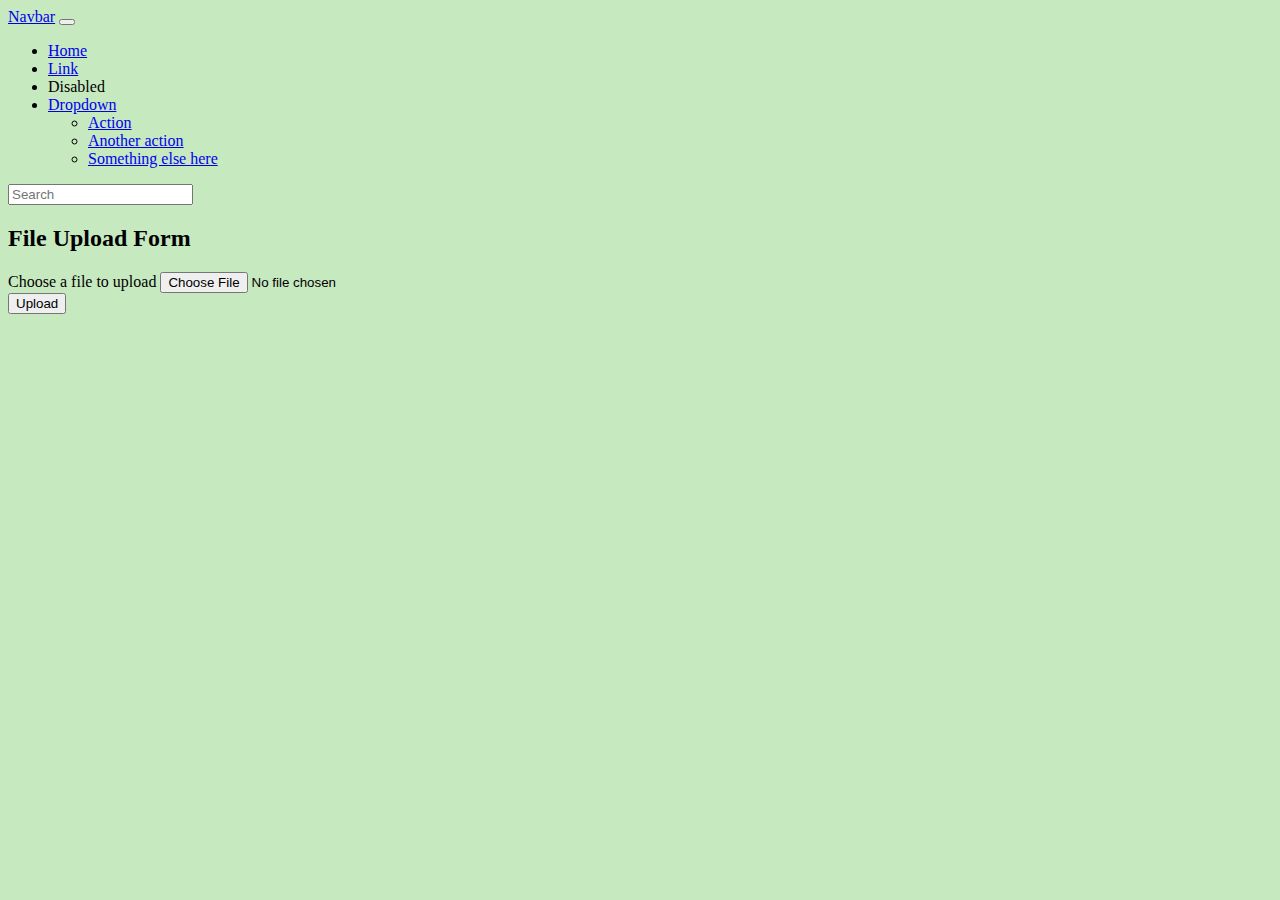
==== index.html @ 8c6fb86c "Initial repo upload" ====
<!DOCTYPE html>
<html lang="en">
  <head>
    <meta charset="UTF-8" />
    <meta name="viewport" content="width=device-width, initial-scale=1.0" />
    <title>Green Pallet</title>
  </head>
  <link rel="stylesheet" href="path/to/font-awesome/css/font-awesome.min.css" />
  <link
    href="https://cdn.jsdelivr.net/npm/bootstrap@5.3.2/dist/css/bootstrap.min.css"
    rel="stylesheet"
    integrity="sha384-T3c6CoIi6uLrA9TneNEoa7RxnatzjcDSCmG1MXxSR1GAsXEV/Dwwykc2MPK8M2HN"
    crossorigin="anonymous"
  />
  <link rel="stylesheet" href="styles\styles_index.css" />
  <body>
    <main class="form-signin w-100 m-auto">
      <!-- <div class="container">
        <header class="d-flex justify-content-center py-3">
          <ul class="nav nav-pills">
            <li class="nav-item">
              <a href="#" class="nav-link active" aria-current="page">Home</a>
            </li>
            <li class="nav-item"><a href="#" class="nav-link">Features</a></li>
            <li class="nav-item"><a href="#" class="nav-link">Pricing</a></li>
            <li class="nav-item"><a href="#" class="nav-link">FAQs</a></li>
            <li class="nav-item"><a href="#" class="nav-link">About</a></li>
          </ul>
        </header>
      </div> -->
      <nav
        class="navbar navbar-expand-lg bg-body-tertiary rounded"
        aria-label="Eleventh navbar example"
      >
        <div class="container-fluid">
          <a class="navbar-brand" href="#">Navbar</a>
          <button
            class="navbar-toggler"
            type="button"
            data-bs-toggle="collapse"
            data-bs-target="#navbarsExample09"
            aria-controls="navbarsExample09"
            aria-expanded="false"
            aria-label="Toggle navigation"
          >
            <span class="navbar-toggler-icon"></span>
          </button>

          <div class="collapse navbar-collapse" id="navbarsExample09">
            <ul class="navbar-nav me-auto mb-2 mb-lg-0">
              <li class="nav-item">
                <a class="nav-link active" aria-current="page" href="#">Home</a>
              </li>
              <li class="nav-item">
                <a class="nav-link" href="#">Link</a>
              </li>
              <li class="nav-item">
                <a class="nav-link disabled" aria-disabled="true">Disabled</a>
              </li>
              <li class="nav-item dropdown">
                <a
                  class="nav-link dropdown-toggle"
                  href="#"
                  data-bs-toggle="dropdown"
                  aria-expanded="false"
                  >Dropdown</a
                >
                <ul class="dropdown-menu">
                  <li><a class="dropdown-item" href="#">Action</a></li>
                  <li><a class="dropdown-item" href="#">Another action</a></li>
                  <li>
                    <a class="dropdown-item" href="#">Something else here</a>
                  </li>
                </ul>
              </li>
            </ul>
            <form role="search">
              <input
                class="form-control"
                type="search"
                placeholder="Search"
                aria-label="Search"
              />
            </form>
          </div>
        </div>
      </nav>
      <!-- File upload for csv conversion -->
      <!-- <label class="form-label justify-content-center" for="customFile"
        >Default file input example</label
      >
      <input type="file" class="form-control justify-content-center" id="customFile" /> -->
      <div class="container mt-5">
        <h2 class="mb-4">File Upload Form</h2>

        <!-- File upload form -->
        <form action="/upload" method="post" enctype="multipart/form-data">
          <div class="mb-3">
            <label for="fileInput" class="form-label"
              >Choose a file to upload</label
            >
            <input
              type="file"
              class="form-control"
              id="fileInput"
              name="file"
            />
          </div>

          <button type="submit" class="btn btn-secondary">Upload</button>
        </form>
      </div>
      <!-- File upload for csv conversion -->
    </main>
  </body>
  <script
    src="https://cdn.jsdelivr.net/npm/bootstrap@5.3.2/dist/js/bootstrap.bundle.min.js"
    integrity="sha384-C6RzsynM9kWDrMNeT87bh95OGNyZPhcTNXj1NW7RuBCsyN/o0jlpcV8Qyq46cDfL"
    crossorigin="anonymous"
  ></script>
</html>
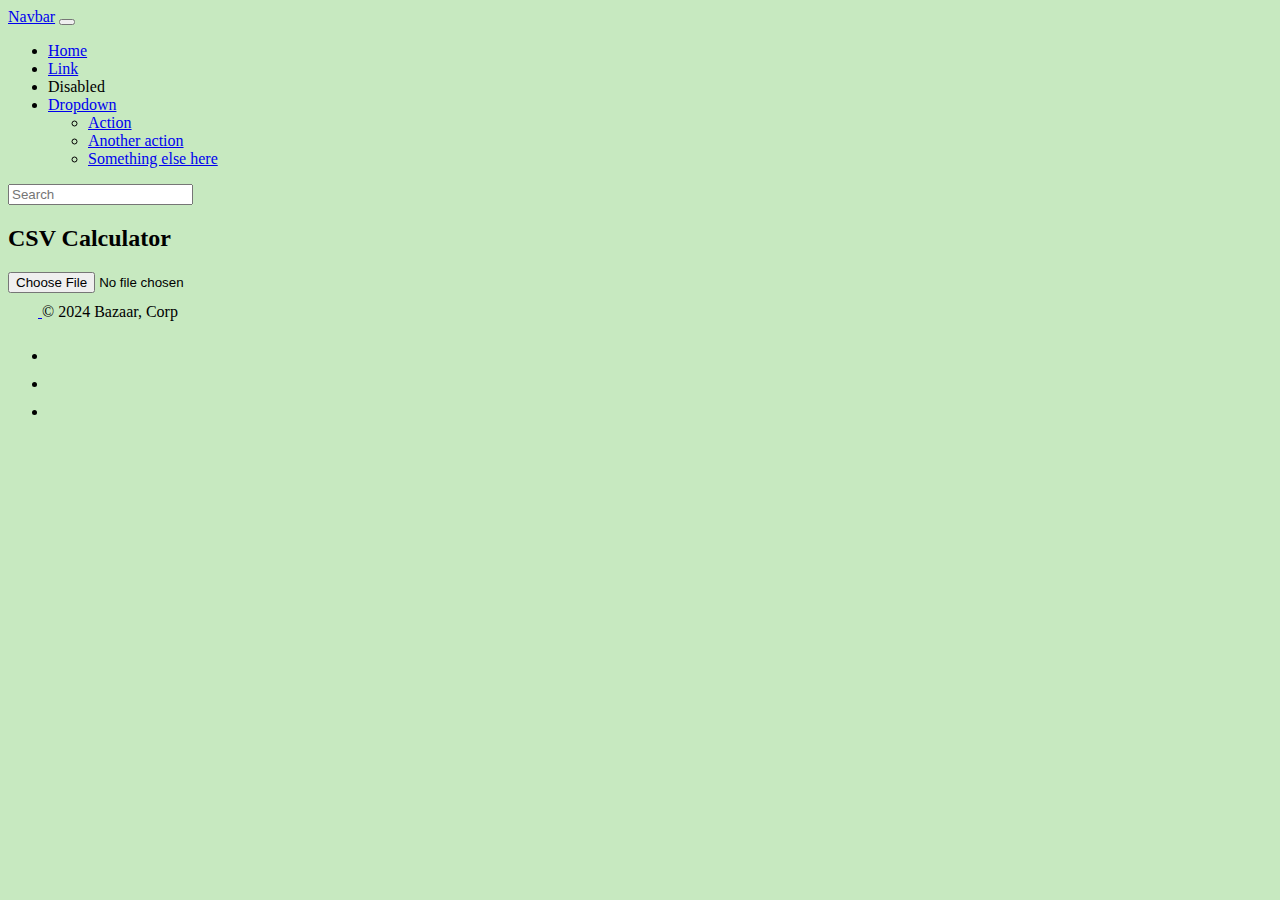
==== commit 3853a9ba: "Full test upload" ====
--- a/index.html
+++ b/index.html
@@ -91,10 +91,10 @@
       >
       <input type="file" class="form-control justify-content-center" id="customFile" /> -->
       <div class="container mt-5">
-        <h2 class="mb-4">File Upload Form</h2>
+        <h2 class="mb-4">CSV Calculator</h2>
 
         <!-- File upload form -->
-        <form action="/upload" method="post" enctype="multipart/form-data">
+        <!-- <form action="/upload" method="post" enctype="multipart/form-data">
           <div class="mb-3">
             <label for="fileInput" class="form-label"
               >Choose a file to upload</label
@@ -108,11 +108,54 @@
           </div>
 
           <button type="submit" class="btn btn-secondary">Upload</button>
-        </form>
+        </form> -->
+        <input type="file" id="file" />
+        <table id="table"></table>
+        <script src="scripts\calculator.js"></script>
       </div>
       <!-- File upload for csv conversion -->
     </main>
   </body>
+  <div class="container">
+    <footer
+      class="d-flex flex-wrap justify-content-between align-items-center py-3 my-4 border-top"
+    >
+      <div class="col-md-4 d-flex align-items-center">
+        <a
+          href="/"
+          class="mb-3 me-2 mb-md-0 text-body-secondary text-decoration-none lh-1"
+        >
+          <svg class="bi" width="30" height="24">
+            <use xlink:href="#bootstrap"></use>
+          </svg>
+        </a>
+        <span class="mb-3 mb-md-0 text-body-secondary"
+          >© 2024 Bazaar, Corp</span
+        >
+      </div>
+
+      <ul class="nav col-md-4 justify-content-end list-unstyled d-flex">
+        <li class="ms-3">
+          <a class="text-body-secondary" href="#"
+            ><svg class="bi" width="24" height="24">
+              <use xlink:href="#twitter"></use></svg
+          ></a>
+        </li>
+        <li class="ms-3">
+          <a class="text-body-secondary" href="#"
+            ><svg class="bi" width="24" height="24">
+              <use xlink:href="#instagram"></use></svg
+          ></a>
+        </li>
+        <li class="ms-3">
+          <a class="text-body-secondary" href="#"
+            ><svg class="bi" width="24" height="24">
+              <use xlink:href="#facebook"></use></svg
+          ></a>
+        </li>
+      </ul>
+    </footer>
+  </div>
   <script
     src="https://cdn.jsdelivr.net/npm/bootstrap@5.3.2/dist/js/bootstrap.bundle.min.js"
     integrity="sha384-C6RzsynM9kWDrMNeT87bh95OGNyZPhcTNXj1NW7RuBCsyN/o0jlpcV8Qyq46cDfL"
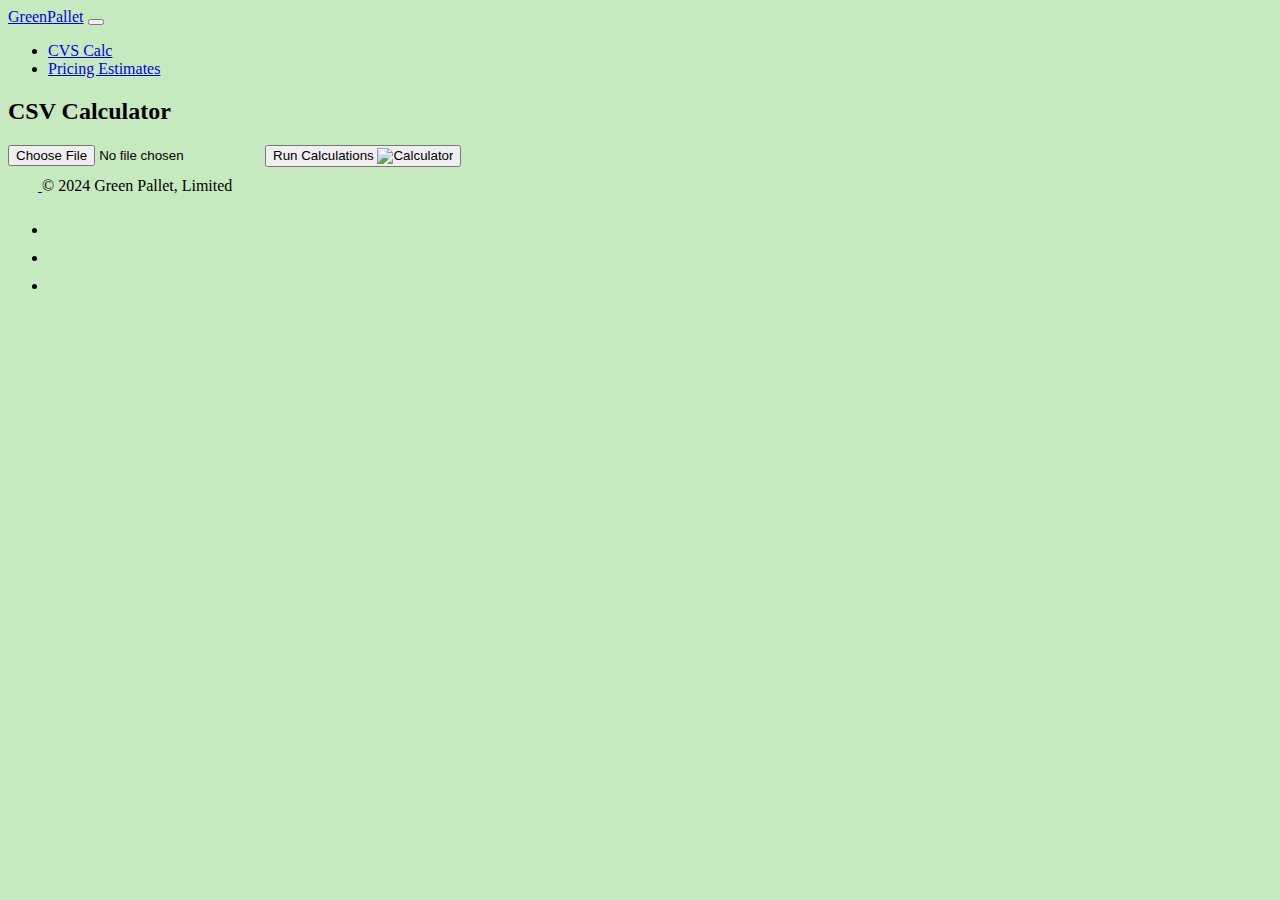
==== commit 16af2742: "Minor change - html index" ====
--- a/index.html
+++ b/index.html
@@ -5,7 +5,7 @@
     <meta name="viewport" content="width=device-width, initial-scale=1.0" />
     <title>Green Pallet</title>
   </head>
-  <link rel="stylesheet" href="path/to/font-awesome/css/font-awesome.min.css" />
+  <!-- <link rel="stylesheet" href="path/to/font-awesome/css/font-awesome.min.css" /> -->
   <link
     href="https://cdn.jsdelivr.net/npm/bootstrap@5.3.2/dist/css/bootstrap.min.css"
     rel="stylesheet"
@@ -33,7 +33,7 @@
         aria-label="Eleventh navbar example"
       >
         <div class="container-fluid">
-          <a class="navbar-brand" href="#">Navbar</a>
+          <a class="navbar-brand" href="#">GreenPallet</a>
           <button
             class="navbar-toggler"
             type="button"
@@ -49,12 +49,14 @@
           <div class="collapse navbar-collapse" id="navbarsExample09">
             <ul class="navbar-nav me-auto mb-2 mb-lg-0">
               <li class="nav-item">
-                <a class="nav-link active" aria-current="page" href="#">Home</a>
+                <a class="nav-link active" aria-current="page" href="index.html"
+                  >CVS Calc</a
+                >
               </li>
               <li class="nav-item">
-                <a class="nav-link" href="#">Link</a>
+                <a class="nav-link active" href="#">Pricing Estimates</a>
               </li>
-              <li class="nav-item">
+              <!-- <li class="nav-item">
                 <a class="nav-link disabled" aria-disabled="true">Disabled</a>
               </li>
               <li class="nav-item dropdown">
@@ -72,16 +74,16 @@
                     <a class="dropdown-item" href="#">Something else here</a>
                   </li>
                 </ul>
-              </li>
+              </li> -->
             </ul>
-            <form role="search">
+            <!-- <form role="search">
               <input
                 class="form-control"
                 type="search"
                 placeholder="Search"
                 aria-label="Search"
               />
-            </form>
+            </form> -->
           </div>
         </div>
       </nav>
@@ -110,11 +112,23 @@
           <button type="submit" class="btn btn-secondary">Upload</button>
         </form> -->
         <input type="file" id="file" />
-        <table id="table"></table>
+        <button
+          class="btn btn-secondary d-inline-flex align-items-center calcbtn"
+          type="button"
+        >
+          Run Calculations
+          <img
+            src="images/chevron-right-double-svgrepo-com.svg"
+            alt="Calculator"
+            class="calc-img"
+          />
+        </button>
+        <table id="table" class="data-table"></table>
         <script src="scripts\calculator.js"></script>
       </div>
       <!-- File upload for csv conversion -->
     </main>
+    <script src="scripts\index.js"></script>
   </body>
   <div class="container">
     <footer
@@ -130,7 +144,7 @@
           </svg>
         </a>
         <span class="mb-3 mb-md-0 text-body-secondary"
-          >© 2024 Bazaar, Corp</span
+          >© 2024 Green Pallet, Limited</span
         >
       </div>
 
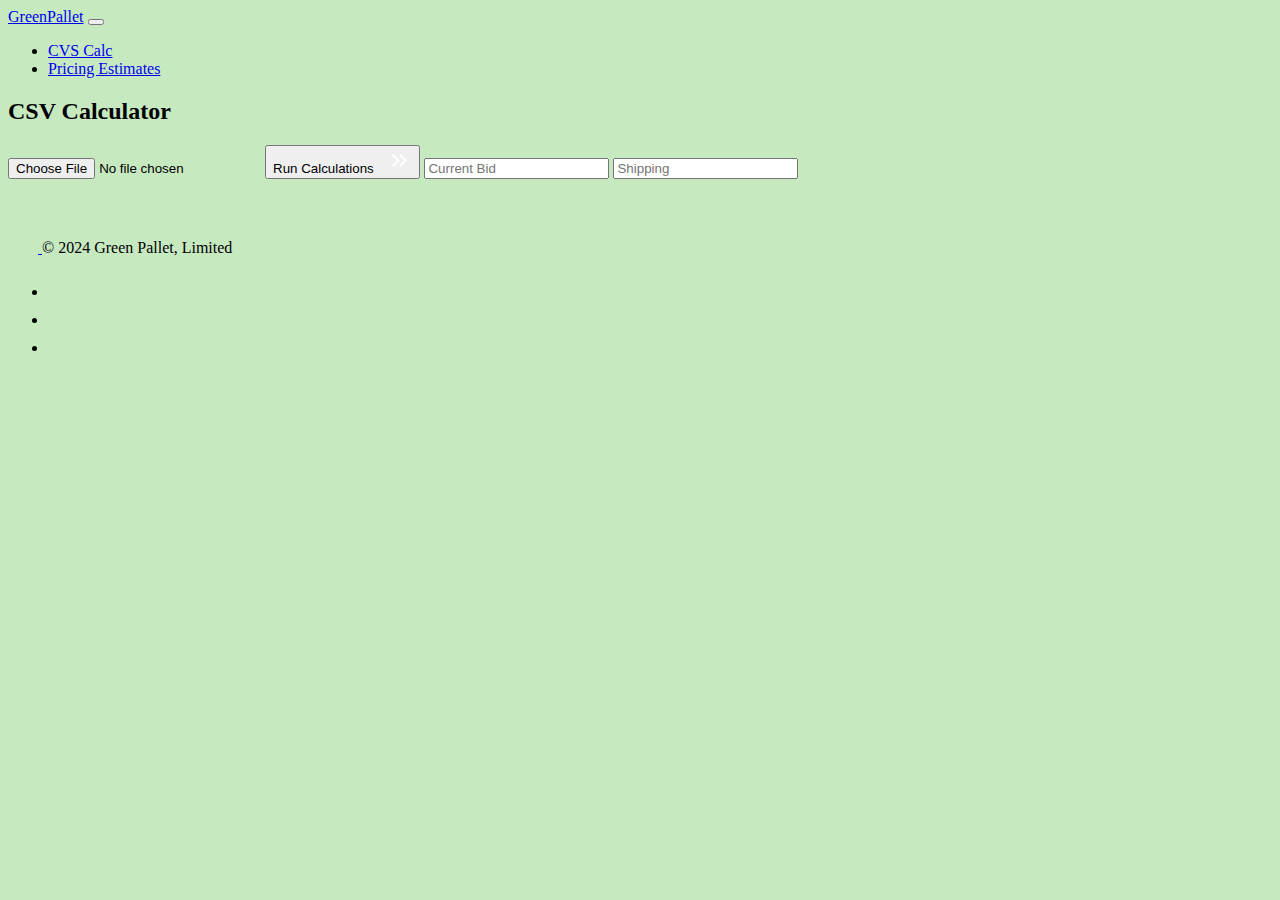
==== commit 8e3869db: "Tweaked some things and added 2 elements" ====
--- a/index.html
+++ b/index.html
@@ -15,19 +15,6 @@
   <link rel="stylesheet" href="styles\styles_index.css" />
   <body>
     <main class="form-signin w-100 m-auto">
-      <!-- <div class="container">
-        <header class="d-flex justify-content-center py-3">
-          <ul class="nav nav-pills">
-            <li class="nav-item">
-              <a href="#" class="nav-link active" aria-current="page">Home</a>
-            </li>
-            <li class="nav-item"><a href="#" class="nav-link">Features</a></li>
-            <li class="nav-item"><a href="#" class="nav-link">Pricing</a></li>
-            <li class="nav-item"><a href="#" class="nav-link">FAQs</a></li>
-            <li class="nav-item"><a href="#" class="nav-link">About</a></li>
-          </ul>
-        </header>
-      </div> -->
       <nav
         class="navbar navbar-expand-lg bg-body-tertiary rounded"
         aria-label="Eleventh navbar example"
@@ -56,61 +43,12 @@
               <li class="nav-item">
                 <a class="nav-link active" href="#">Pricing Estimates</a>
               </li>
-              <!-- <li class="nav-item">
-                <a class="nav-link disabled" aria-disabled="true">Disabled</a>
-              </li>
-              <li class="nav-item dropdown">
-                <a
-                  class="nav-link dropdown-toggle"
-                  href="#"
-                  data-bs-toggle="dropdown"
-                  aria-expanded="false"
-                  >Dropdown</a
-                >
-                <ul class="dropdown-menu">
-                  <li><a class="dropdown-item" href="#">Action</a></li>
-                  <li><a class="dropdown-item" href="#">Another action</a></li>
-                  <li>
-                    <a class="dropdown-item" href="#">Something else here</a>
-                  </li>
-                </ul>
-              </li> -->
             </ul>
-            <!-- <form role="search">
-              <input
-                class="form-control"
-                type="search"
-                placeholder="Search"
-                aria-label="Search"
-              />
-            </form> -->
           </div>
         </div>
       </nav>
-      <!-- File upload for csv conversion -->
-      <!-- <label class="form-label justify-content-center" for="customFile"
-        >Default file input example</label
-      >
-      <input type="file" class="form-control justify-content-center" id="customFile" /> -->
       <div class="container mt-5">
         <h2 class="mb-4">CSV Calculator</h2>
-
-        <!-- File upload form -->
-        <!-- <form action="/upload" method="post" enctype="multipart/form-data">
-          <div class="mb-3">
-            <label for="fileInput" class="form-label"
-              >Choose a file to upload</label
-            >
-            <input
-              type="file"
-              class="form-control"
-              id="fileInput"
-              name="file"
-            />
-          </div>
-
-          <button type="submit" class="btn btn-secondary">Upload</button>
-        </form> -->
         <input type="file" id="file" />
         <button
           class="btn btn-secondary d-inline-flex align-items-center calcbtn"
@@ -123,10 +61,23 @@
             class="calc-img"
           />
         </button>
+        <input
+          type="bid"
+          class="form-control calculationInput"
+          id="bidInput"
+          aria-describedby="calculationInput"
+          placeholder="Current Bid"
+        />
+        <input
+          type="shipping"
+          class="form-control calculationInput"
+          id="shippingInput"
+          aria-describedby="calculationInput"
+          placeholder="Shipping"
+        />
         <table id="table" class="data-table"></table>
-        <script src="scripts\calculator.js"></script>
+        <!-- <script src="scripts\calculator.js"></script> -->
       </div>
-      <!-- File upload for csv conversion -->
     </main>
     <script src="scripts\index.js"></script>
   </body>
